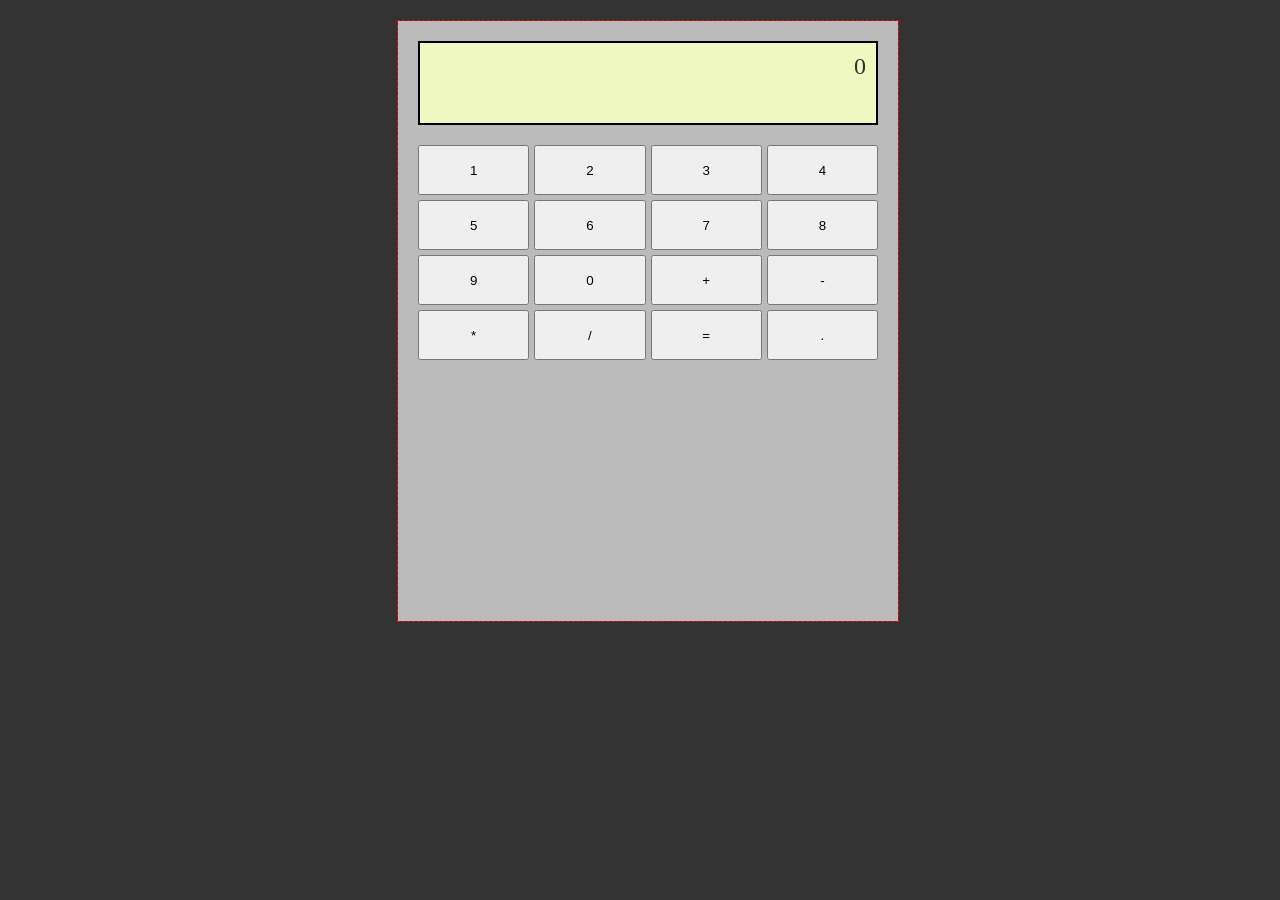
==== index.html @ b4022dd7 "Begin calculator CSS" ====
<!DOCTYPE html>
<html lang="en">
<head>
    <meta charset="UTF-8">
    <meta name="viewport" content="width=device-width, initial-scale=1.0">
    <link rel="stylesheet" href="style.css">
    <title>Calculator</title>
</head>
<body>
    <div class="calculator-container">
        <div class="calculator-body">
            <div class="calculator-display">
                <div class="input">0</div>
                <div class="string"></div>
            </div>
            <ul class="num-buttons">
                <li><button>1</button></li>
                <li><button>2</button></li>
                <li><button>3</button></li>
                <li><button>4</button></li>
                <li><button>5</button></li>
                <li><button>6</button></li>
                <li><button>7</button></li>
                <li><button>8</button></li>
                <li><button>9</button></li>
                <li><button>0</button></li>
                <li><button>+</button></li>
                <li><button>-</button></li>
                <li><button>*</button></li>
                <li><button>/</button></li>
                <li><button>=</button></li>
                <li><button>.</button></li>
            </ul>
        </div>
    </div>
    <script src="./javascript.js"></script>
</body>
</html>
---- style.css ----
body {
    width: 100%;
    background-color: #333;
}

.calculator-container {
    margin: 20px auto;
    width: 500px;
    height: 600px;
    border: 1px dashed red;
}

.calculator-body {
    background-color: #BBB;
    box-sizing:border-box;
    height: 100%;
    padding: 20px;
}

ul {
    list-style: none;
    margin: 0;
    padding: 0;
}

.num-buttons button {
    width: 100%;
    height: 50px;
}

.calculator-display {
    padding: 10px;
    height: 60px;
    background-color: #f0f8c2;
    border: 2px solid black;
    display: flex;
    flex-direction: column;
    align-items: flex-end;
    color: #333;
    margin-bottom: 20px;
}

.input {
    font-size: 24px;
}

.num-buttons {
    display: grid;
    grid-template-columns: repeat(4, 1fr);
    grid-template-rows: repeat(4, 1fr);
    column-gap: 5px;
    row-gap: 5px;

}
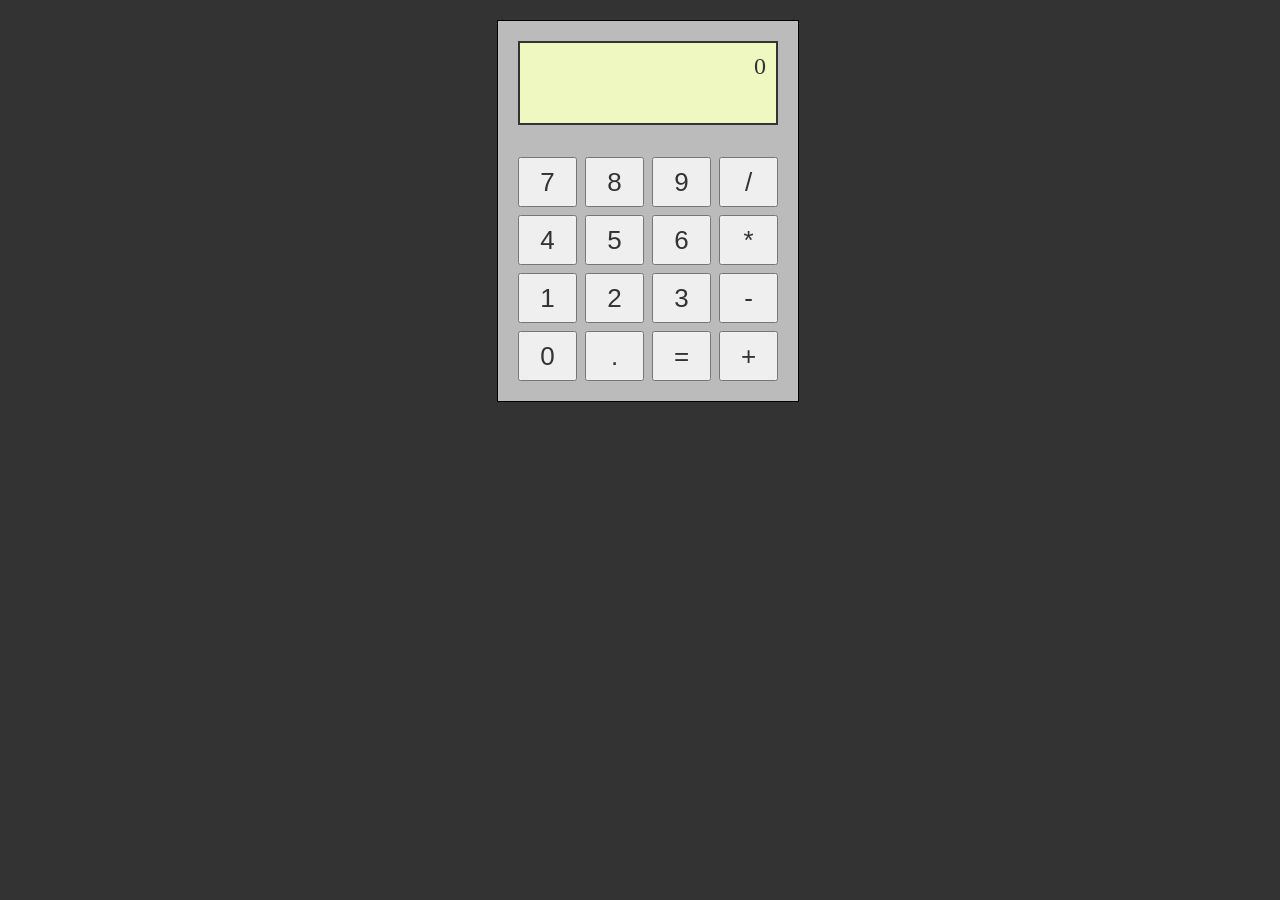
==== commit 9c0f9e23: "Finish intermediate UI CSS is structured to provide a starting UI. Will likely modify CSS in the fut" ====
--- a/index.html
+++ b/index.html
@@ -14,22 +14,22 @@
                 <div class="string"></div>
             </div>
             <ul class="num-buttons">
+                <li><button>7</button></li>
+                <li><button>8</button></li>
+                <li><button>9</button></li>
+                <li><button>/</button></li>
+                <li><button>4</button></li>
+                <li><button>5</button></li>
+                <li><button>6</button></li>
+                <li><button>*</button></li>
                 <li><button>1</button></li>
                 <li><button>2</button></li>
                 <li><button>3</button></li>
-                <li><button>4</button></li>
-                <li><button>5</button></li>
-                <li><button>6</button></li>
-                <li><button>7</button></li>
-                <li><button>8</button></li>
-                <li><button>9</button></li>
+                <li><button>-</button></li>
                 <li><button>0</button></li>
+                <li><button>.</button></li>
+                <li><button>=</button></li>
                 <li><button>+</button></li>
-                <li><button>-</button></li>
-                <li><button>*</button></li>
-                <li><button>/</button></li>
-                <li><button>=</button></li>
-                <li><button>.</button></li>
             </ul>
         </div>
     </div>
--- a/style.css
+++ b/style.css
@@ -5,9 +5,9 @@
 
 .calculator-container {
     margin: 20px auto;
-    width: 500px;
-    height: 600px;
-    border: 1px dashed red;
+    width: 300px;
+    height: 380px;
+    border: 1px solid black;
 }
 
 .calculator-body {
@@ -15,6 +15,9 @@
     box-sizing:border-box;
     height: 100%;
     padding: 20px;
+    display: flex;
+    flex-direction: column;
+    justify-content: space-between;
 }
 
 ul {
@@ -26,18 +29,19 @@
 .num-buttons button {
     width: 100%;
     height: 50px;
+    font-size: 26px;
+    color: #333;
 }
 
 .calculator-display {
     padding: 10px;
     height: 60px;
     background-color: #f0f8c2;
-    border: 2px solid black;
+    border: 2px solid #333;
     display: flex;
     flex-direction: column;
     align-items: flex-end;
     color: #333;
-    margin-bottom: 20px;
 }
 
 .input {
@@ -48,7 +52,6 @@
     display: grid;
     grid-template-columns: repeat(4, 1fr);
     grid-template-rows: repeat(4, 1fr);
-    column-gap: 5px;
-    row-gap: 5px;
-
+    column-gap: 8px;
+    row-gap: 8px;
 }
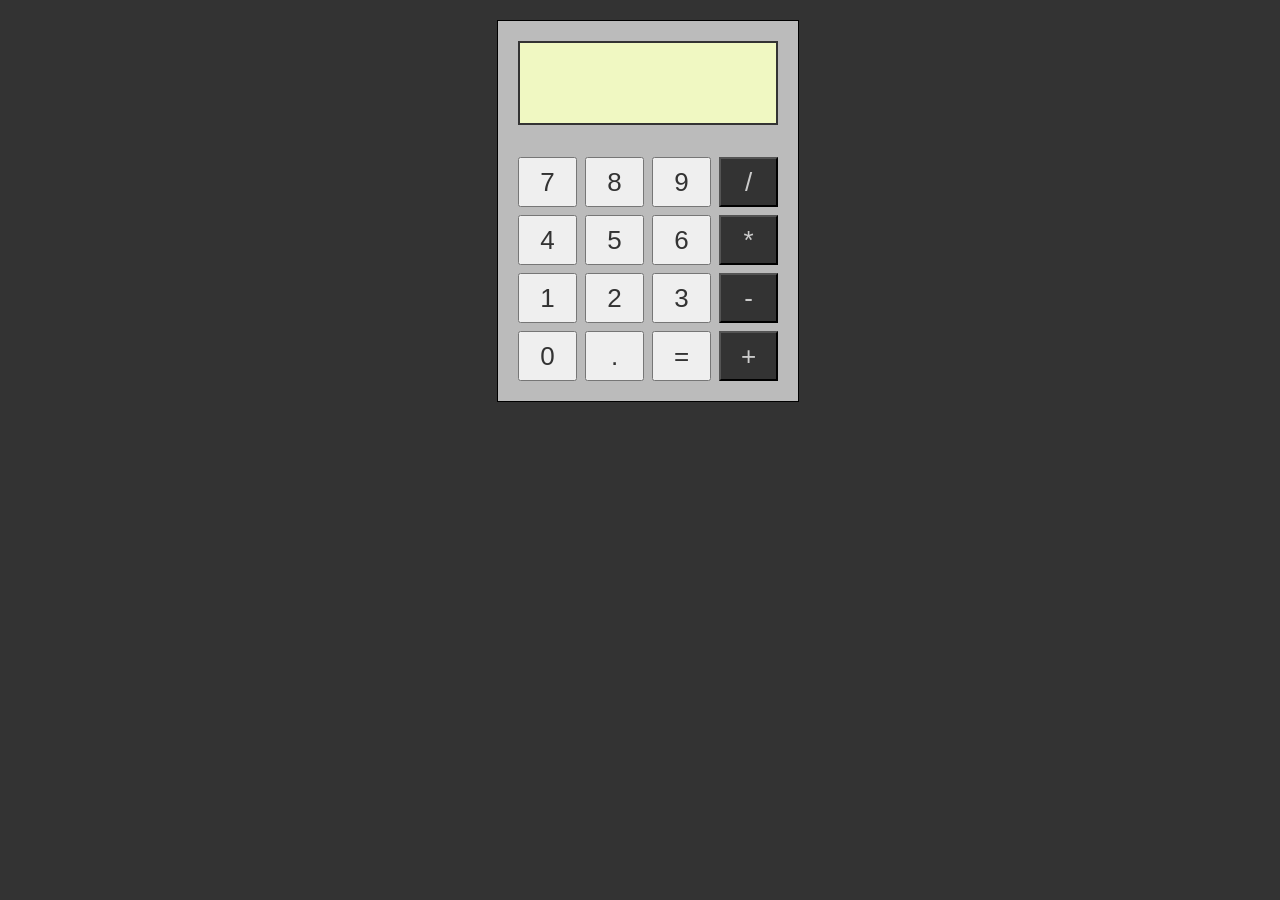
==== commit 751db72a: "Improve calculator function I forgot to commit for a while. Changes include stringing operations tog" ====
--- a/index.html
+++ b/index.html
@@ -10,26 +10,26 @@
     <div class="calculator-container">
         <div class="calculator-body">
             <div class="calculator-display">
-                <div class="input">0</div>
-                <div class="string"></div>
+                <div class="input-display"></div>
+                <div class="result-display"></div>
             </div>
-            <ul class="num-buttons">
-                <li><button>7</button></li>
-                <li><button>8</button></li>
-                <li><button>9</button></li>
-                <li><button>/</button></li>
-                <li><button>4</button></li>
-                <li><button>5</button></li>
-                <li><button>6</button></li>
-                <li><button>*</button></li>
-                <li><button>1</button></li>
-                <li><button>2</button></li>
-                <li><button>3</button></li>
-                <li><button>-</button></li>
-                <li><button>0</button></li>
-                <li><button>.</button></li>
-                <li><button>=</button></li>
-                <li><button>+</button></li>
+            <ul class="buttons">
+                <li><button class="num" id="7">7</button></li>
+                <li><button class="num" id="8">8</button></li>
+                <li><button class="num" id="9">9</button></li>
+                <li><button class="op" id="/">/</button></li>
+                <li><button class="num" id="4">4</button></li>
+                <li><button class="num" id="5">5</button></li>
+                <li><button class="num" id="6">6</button></li>
+                <li><button class="op" id="*">*</button></li>
+                <li><button class="num" id="1">1</button></li>
+                <li><button class="num" id="2">2</button></li>
+                <li><button class="num" id="3">3</button></li>
+                <li><button class="op" id="-">-</button></li>
+                <li><button class="num" id="0">0</button></li>
+                <li><button class="dec" id=".">.</button></li>
+                <li><button class="equals" id="=">=</button></li>
+                <li><button class="op" id="+">+</button></li>
             </ul>
         </div>
     </div>
--- a/style.css
+++ b/style.css
@@ -26,11 +26,16 @@
     padding: 0;
 }
 
-.num-buttons button {
+.buttons button {
     width: 100%;
     height: 50px;
     font-size: 26px;
     color: #333;
+}
+
+.buttons .op {
+    background-color: #333;
+    color: #ccc;
 }
 
 .calculator-display {
@@ -44,14 +49,18 @@
     color: #333;
 }
 
-.input {
+.input-display {
     font-size: 24px;
 }
 
-.num-buttons {
+.buttons {
     display: grid;
     grid-template-columns: repeat(4, 1fr);
     grid-template-rows: repeat(4, 1fr);
     column-gap: 8px;
     row-gap: 8px;
-}+}
+
+.result-display {
+    font-size: 32px;
+}
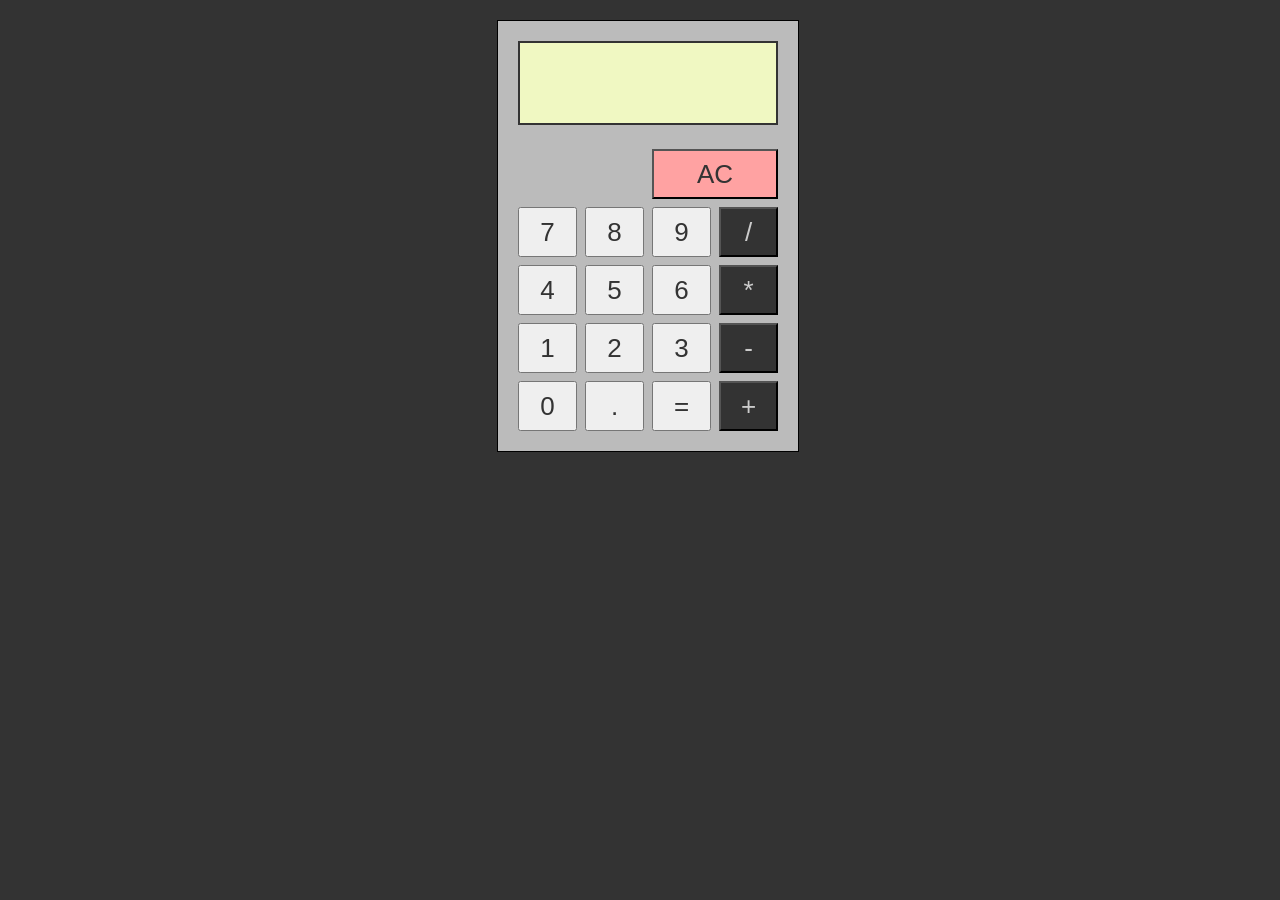
==== commit 71b0033a: "Add clear button to body" ====
--- a/index.html
+++ b/index.html
@@ -13,24 +13,29 @@
                 <div class="input-display"></div>
                 <div class="result-display"></div>
             </div>
-            <ul class="buttons">
-                <li><button class="num" id="7">7</button></li>
-                <li><button class="num" id="8">8</button></li>
-                <li><button class="num" id="9">9</button></li>
-                <li><button class="op" id="/">/</button></li>
-                <li><button class="num" id="4">4</button></li>
-                <li><button class="num" id="5">5</button></li>
-                <li><button class="num" id="6">6</button></li>
-                <li><button class="op" id="*">*</button></li>
-                <li><button class="num" id="1">1</button></li>
-                <li><button class="num" id="2">2</button></li>
-                <li><button class="num" id="3">3</button></li>
-                <li><button class="op" id="-">-</button></li>
-                <li><button class="num" id="0">0</button></li>
-                <li><button class="dec" id=".">.</button></li>
-                <li><button class="equals" id="=">=</button></li>
-                <li><button class="op" id="+">+</button></li>
-            </ul>
+            <div class="buttons">
+                <div class="clear-container">
+                    <button class="clear" id="clear">AC</button>
+                </div>
+                <ul class="input-buttons">
+                    <li><button class="num" id="7">7</button></li>
+                    <li><button class="num" id="8">8</button></li>
+                    <li><button class="num" id="9">9</button></li>
+                    <li><button class="op" id="/">/</button></li>
+                    <li><button class="num" id="4">4</button></li>
+                    <li><button class="num" id="5">5</button></li>
+                    <li><button class="num" id="6">6</button></li>
+                    <li><button class="op" id="*">*</button></li>
+                    <li><button class="num" id="1">1</button></li>
+                    <li><button class="num" id="2">2</button></li>
+                    <li><button class="num" id="3">3</button></li>
+                    <li><button class="op" id="-">-</button></li>
+                    <li><button class="num" id="0">0</button></li>
+                    <li><button class="dec" id=".">.</button></li>
+                    <li><button class="equals" id="=">=</button></li>
+                    <li><button class="op" id="+">+</button></li>
+                </ul>
+            </div>
         </div>
     </div>
     <script src="./javascript.js"></script>
--- a/style.css
+++ b/style.css
@@ -6,7 +6,7 @@
 .calculator-container {
     margin: 20px auto;
     width: 300px;
-    height: 380px;
+    height: 430px;
     border: 1px solid black;
 }
 
@@ -26,14 +26,14 @@
     padding: 0;
 }
 
-.buttons button {
+button {
     width: 100%;
     height: 50px;
     font-size: 26px;
     color: #333;
 }
 
-.buttons .op {
+.input-buttons .op {
     background-color: #333;
     color: #ccc;
 }
@@ -51,9 +51,14 @@
 
 .input-display {
     font-size: 24px;
+    text-align: right;
+    max-width: 100%;
+    text-overflow: clip;
+    text-wrap: nowrap;
+    overflow: hidden;
 }
 
-.buttons {
+.input-buttons {
     display: grid;
     grid-template-columns: repeat(4, 1fr);
     grid-template-rows: repeat(4, 1fr);
@@ -63,4 +68,18 @@
 
 .result-display {
     font-size: 32px;
+    text-overflow: clip;
+    overflow: hidden;
 }
+
+.clear {
+    margin-bottom: 8px;
+    width: 126px;
+    background-color: rgb(255, 162, 162)
+}
+
+.clear-container {
+    width: 100%;
+    display: flex;
+    justify-content: flex-end;
+}
